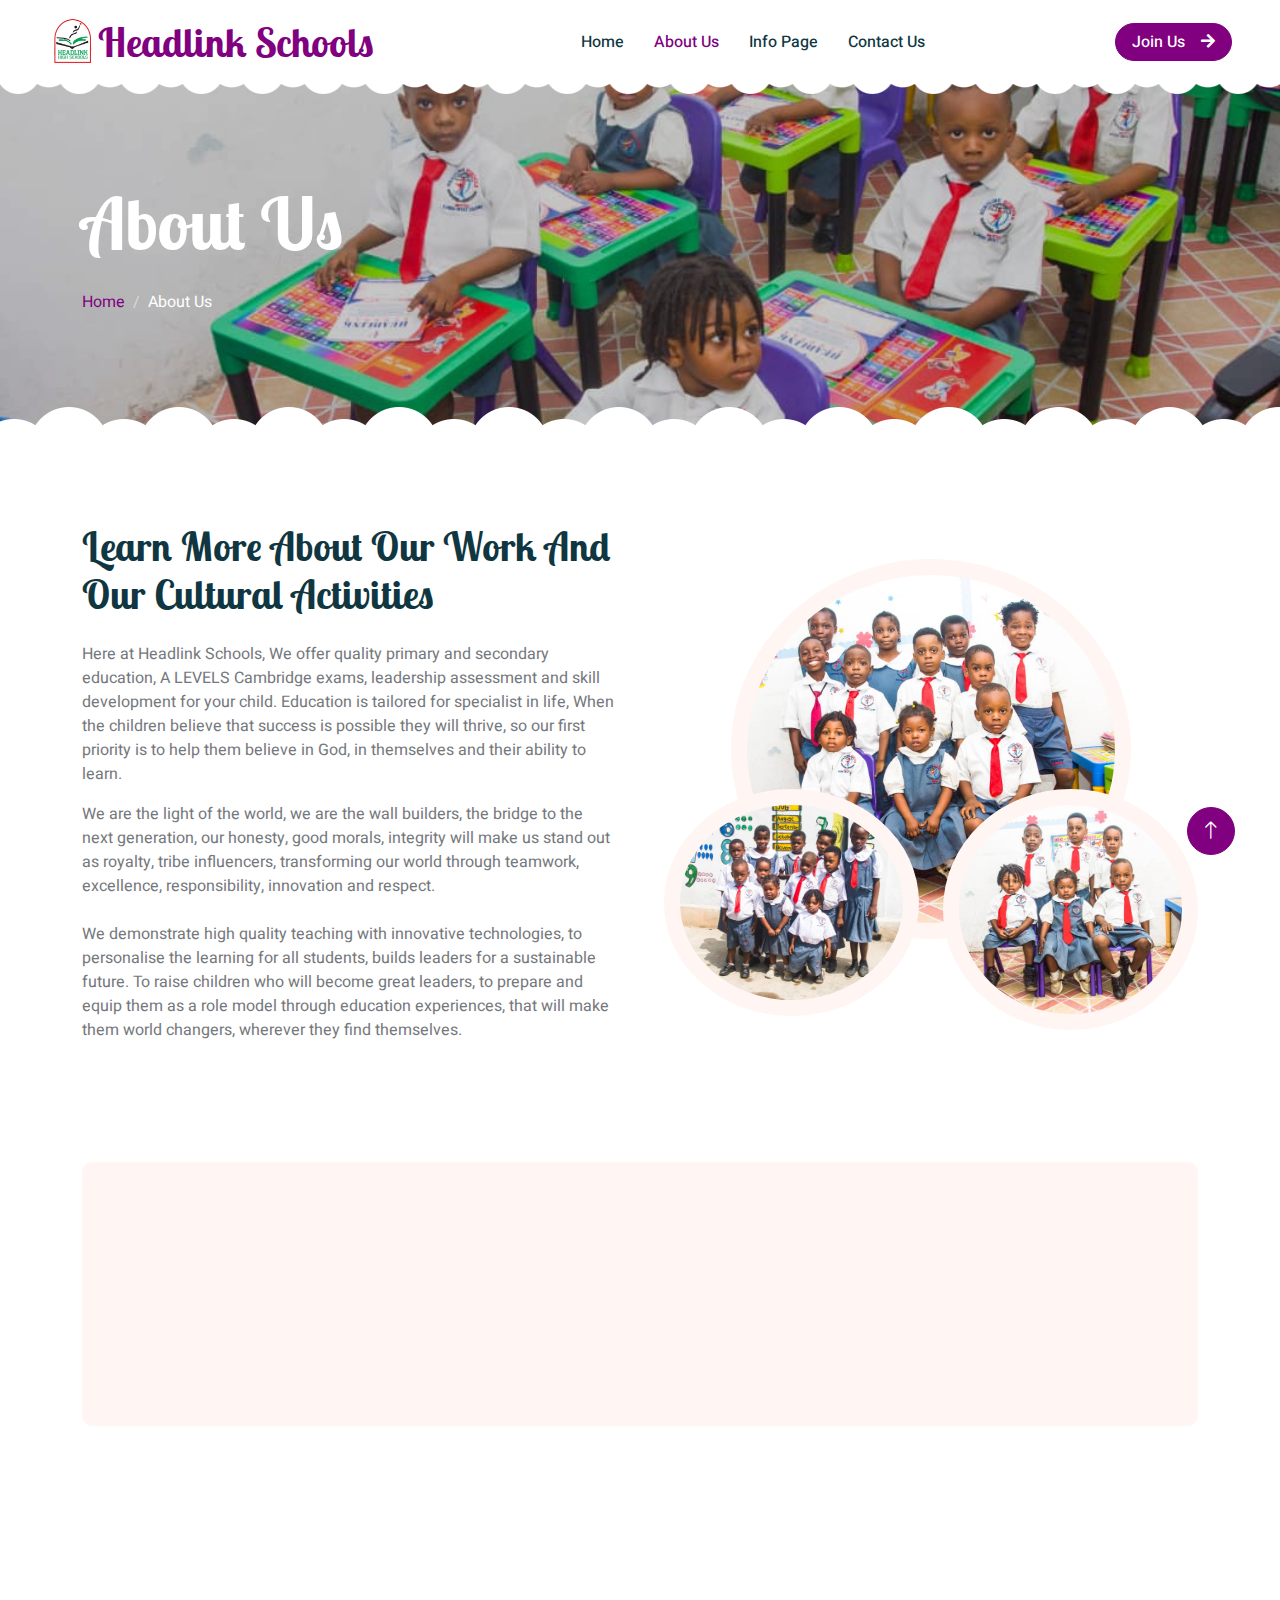
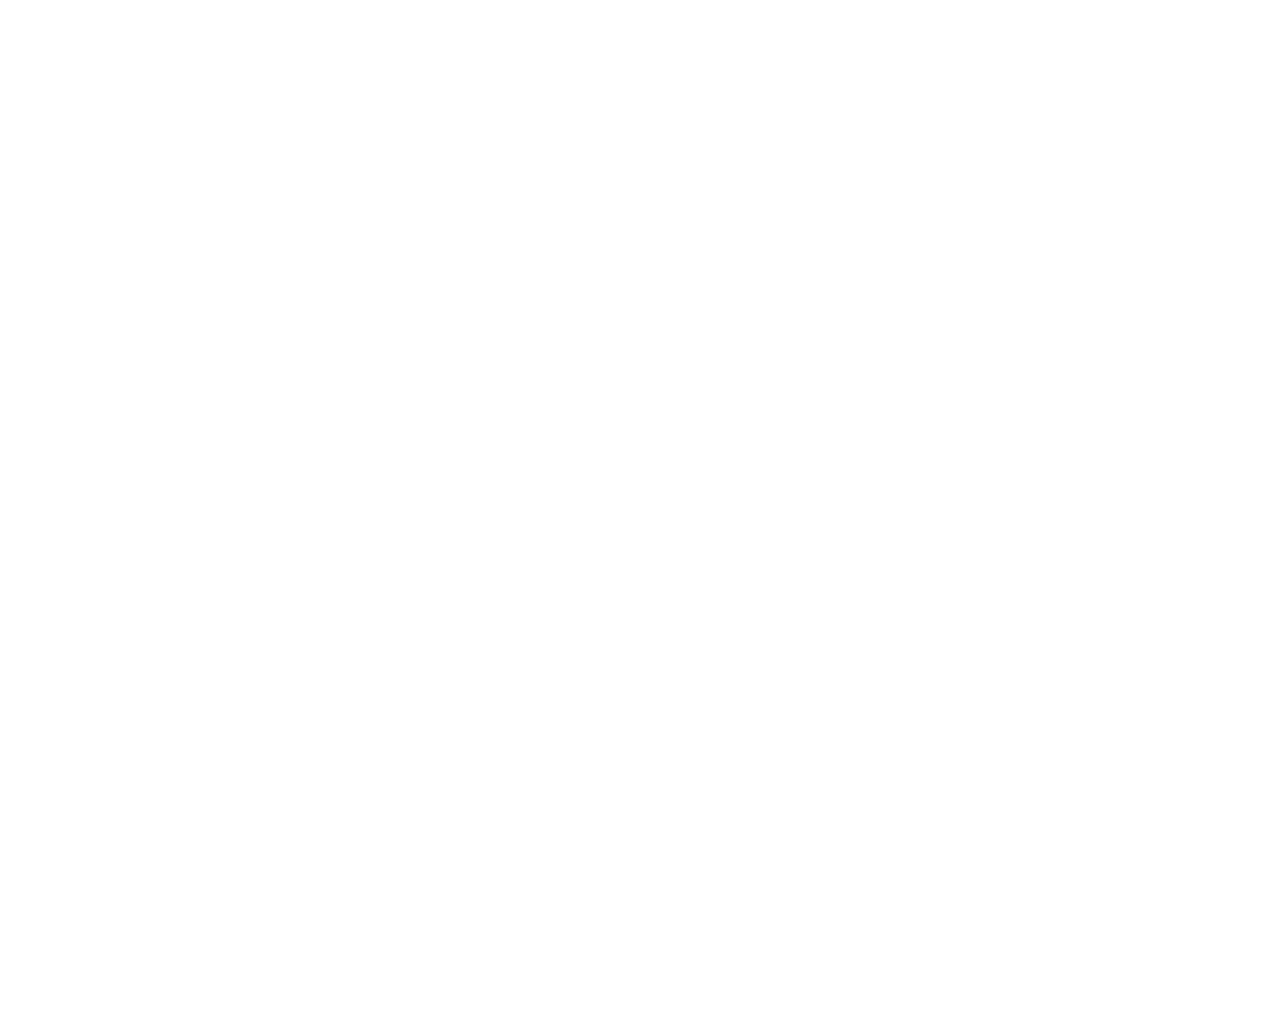
==== about.html @ d6317fae "second commit" ====
<!DOCTYPE html>
<html lang="en">

<head>
    <meta charset="utf-8">
    <title>Headlink Schools - About Us</title>
    <meta content="width=device-width, initial-scale=1.0" name="viewport">
    <meta content="" name="keywords">
    <meta content="" name="description">

    <!-- Favicon -->
    <link href="img/logo-nobg.png" rel="icon">

    <!-- Google Web Fonts -->
    <link rel="preconnect" href="https://fonts.googleapis.com">
    <link rel="preconnect" href="https://fonts.gstatic.com" crossorigin>
    <link href="https://fonts.googleapis.com/css2?family=Heebo:wght@400;500;600&family=Inter:wght@600&family=Lobster+Two:wght@700&display=swap" rel="stylesheet">
    
    <!-- Icon Font Stylesheet -->
    <link href="https://cdnjs.cloudflare.com/ajax/libs/font-awesome/5.10.0/css/all.min.css" rel="stylesheet">
    <link href="https://cdn.jsdelivr.net/npm/bootstrap-icons@1.4.1/font/bootstrap-icons.css" rel="stylesheet">

    <!-- Libraries Stylesheet -->
    <link href="lib/animate/animate.min.css" rel="stylesheet">
    <link href="lib/owlcarousel/assets/owl.carousel.min.css" rel="stylesheet">

    <!-- Customized Bootstrap Stylesheet -->
    <link href="css/bootstrap.min.css" rel="stylesheet">

    <!-- Template Stylesheet -->
    <link href="css/style.css" rel="stylesheet">
</head>

<body>
    <div class="container-xxl bg-white p-0">
        <!-- Spinner Start -->
        <div id="spinner" class="show bg-white position-fixed translate-middle w-100 vh-100 top-50 start-50 d-flex align-items-center justify-content-center">
            <div class="spinner-border text-primary" style="width: 3rem; height: 3rem;" role="status">
                <span class="sr-only">Loading...</span>
            </div>
        </div>
        <!-- Spinner End -->


        <!-- Navbar Start -->
        <nav class="navbar navbar-expand-lg bg-white navbar-light sticky-top px-4 px-lg-5 py-lg-0">
            <a href="index.html" class="navbar-brand">
                <h1 class="m-0 text-primary"  style="display: flex; align-items: center;"><img src="img/logo-nobg.png" alt="" width="50px" height="50px">Headlink Schools</h1>
            </a>
            <button type="button" class="navbar-toggler" data-bs-toggle="collapse" data-bs-target="#navbarCollapse">
                <span class="navbar-toggler-icon"></span>
            </button>
            <div class="collapse navbar-collapse" id="navbarCollapse">
                <div class="navbar-nav mx-auto">
                    <a href="index.html" class="nav-item nav-link">Home</a>
                    <a href="about.html" class="nav-item nav-link active">About Us</a>
                    <a href="classes.html" class="nav-item nav-link">Info Page</a>
                    <a href="contact.html" class="nav-item nav-link">Contact Us</a>
                </div>
                <a href="" class="btn btn-primary rounded-pill px-3 d-none d-lg-block">Join Us<i class="fa fa-arrow-right ms-3"></i></a>
            </div>
        </nav>
        <!-- Navbar End -->


        <!-- Page Header End -->
        <div class="container-xxl py-5 page-header position-relative mb-5">
            <div class="container py-5">
                <h1 class="display-2 text-white animated slideInDown mb-4">About Us</h1>
                <nav aria-label="breadcrumb animated slideInDown">
                    <ol class="breadcrumb">
                        <li class="breadcrumb-item"><a href="#">Home</a></li>
                        <li class="breadcrumb-item text-white active" aria-current="page">About Us</li>
                    </ol>
                </nav>
            </div>
        </div>
        <!-- Page Header End -->


        <!-- About Start -->
        <div class="container-xxl py-5" id="more-info">
            <div class="container">
                <div class="row g-5 align-items-center">
                    <div class="col-lg-6 wow fadeInUp" data-wow-delay="0.1s">
                        <h1 class="mb-4">Learn More About Our Work And Our Cultural Activities</h1>
                        <p>Here at Headlink Schools, We offer quality primary and secondary education, A LEVELS Cambridge exams, leadership assessment and skill development for your child. Education is tailored for specialist in life, When the children believe that success is possible they will thrive, so our first priority is to help them believe in God, in themselves and their ability to learn.</p>
                        <p class="mb-4">We are the light of the world, we are the wall builders, the bridge to the next generation, our honesty, good morals, integrity will make us stand out as royalty, tribe influencers, transforming our world through teamwork, excellence, responsibility, innovation and respect.</p>
                        <p class="mb-4">We demonstrate high quality teaching with innovative technologies, to personalise the learning for all students, builds leaders for a sustainable future. To raise children who will become great leaders, to prepare and equip them as a role model through education experiences, that will make them world changers, wherever they find themselves.</p>
                    </div>
                    <div class="col-lg-6 about-img wow fadeInUp" data-wow-delay="0.5s">
                        <div class="row">
                            <div class="col-12 text-center">
                                <img class="img-fluid w-75 rounded-circle bg-light p-3" src="img/primary-children-10.jpg" alt="">
                            </div>
                            <div class="col-6 text-start" style="margin-top: -150px;">
                                <img class="img-fluid w-100 rounded-circle bg-light p-3" src="img/primary-children-9.jpg" alt="">
                            </div>
                            <div class="col-6 text-end" style="margin-top: -150px;">
                                <img class="img-fluid w-100 rounded-circle bg-light p-3" src="img/primary-children-1.jpg" alt="">
                            </div>
                        </div>
                    </div>
                </div>
            </div>
        </div>
        <!-- About End -->


        <!-- Call To Action Start -->
        <div class="container-xxl py-5">
            <div class="container">
                <div class="bg-light rounded">
                    <div class="row g-0">
                        <div class="col-lg-6 wow fadeIn" data-wow-delay="0.5s">
                            <div class="h-100 d-flex flex-column justify-content-center p-5">
                                <h1 class="mb-4">Our Vision</h1>
                                <p class="mb-4">To raise children who will become great leaders, to prepare and equip them as role models through education experiences, that will make them world changers, wherever they find themselves.</p>
                            </div>
                        </div>
                        <div class="col-lg-6 wow fadeIn" data-wow-delay="0.5s">
                            <div class="h-100 d-flex flex-column justify-content-center p-5">
                                <h1 class="mb-4">Our Mission</h1>
                                <p class="mb-4">To demonstrate high quality teaching with innovative technologies, to personalise the learning for all students; building leaders for a sustainable future</p>
                            </div>
                        </div>
                    </div>
                </div>
            </div>
        </div>
        <!-- Call To Action End -->


        <!-- Team Start -->
        <div class="container-xxl py-5">
            <div class="container">
                <div class="text-center mx-auto mb-5 wow fadeInUp" data-wow-delay="0.1s" style="max-width: 600px;">
                    <h1 class="mb-3">Leadership Team</h1>
                    <p>Our dedicated and experienced leadership team ensures that Headlink Schools remains a beacon of excellence in education. Meet some of our key staff members:</p>
                </div>
                <div class="row g-4">
                    <div class="col-lg-4 col-md-6 wow fadeInUp" data-wow-delay="0.3s">
                        <div class="team-item position-relative">
                            <img class="img-fluid rounded-circle w-75" src="img/school-vice-principal.jpg" alt="">
                            <div class="team-text">
                                <h3>Vice Principal</h3>
                                <p>Mrs Glory Otitoaja</p>
                                <div class="d-flex align-items-center">
                                    <a class="btn btn-square btn-primary mx-1" href=""><i class="fab fa-facebook-f"></i></a>
                                    <a class="btn btn-square btn-primary  mx-1" href=""><i class="fab fa-twitter"></i></a>
                                    <a class="btn btn-square btn-primary  mx-1" href=""><i class="fab fa-instagram"></i></a>
                                </div>
                            </div>
                        </div>
                    </div>
                    <div class="col-lg-4 col-md-6 wow fadeInUp" data-wow-delay="0.1s">
                        <div class="team-item position-relative">
                            <img class="img-fluid rounded-circle w-75" src="img/school principal.jpg" alt="">
                            <div class="team-text">
                                <h3>School Principal</h3>
                                <p>Mr Joseph Adeshina</p>
                                <div class="d-flex align-items-center">
                                    <a class="btn btn-square btn-primary mx-1" href=""><i class="fab fa-facebook-f"></i></a>
                                    <a class="btn btn-square btn-primary  mx-1" href=""><i class="fab fa-twitter"></i></a>
                                    <a class="btn btn-square btn-primary  mx-1" href=""><i class="fab fa-instagram"></i></a>
                                </div>
                            </div>
                        </div>
                    </div>
                    <div class="col-lg-4 col-md-6 wow fadeInUp" data-wow-delay="0.5s">
                        <div class="team-item position-relative">
                            <img class="img-fluid rounded-circle w-75" src="img/school-head-mistress.jpg" alt="">
                            <div class="team-text">
                                <h3>Head Mistress</h3>
                                <p>Mrs Joy buma</p>
                                <div class="d-flex align-items-center">
                                    <a class="btn btn-square btn-primary mx-1" href=""><i class="fab fa-facebook-f"></i></a>
                                    <a class="btn btn-square btn-primary  mx-1" href=""><i class="fab fa-twitter"></i></a>
                                    <a class="btn btn-square btn-primary  mx-1" href=""><i class="fab fa-instagram"></i></a>
                                </div>
                            </div>
                        </div>
                    </div>
                </div>
            </div>
        </div>
        <!-- Team End -->


        <!-- Footer Start -->
        <div class="container-fluid bg-dark text-white-50 footer pt-5 mt-5 wow fadeIn" data-wow-delay="0.1s">
            <div class="container py-5">
                <div class="row g-5">
                    <div class="col-lg-3 col-md-6">
                        <h3 class="text-white mb-4">Get In Touch</h3>
                        <p class="mb-2"><i class="fa fa-map-marker-alt me-3"></i>41 Onasanya Street, Surulere, Lagos</p>
                        <p class="mb-2"><i class="fa fa-phone-alt me-3"></i>+234 708 6381 056</p>
                        <p class="mb-2"><i class="fa fa-envelope me-3"></i>info@example.com</p>
                        <div class="d-flex pt-2">
                            <a class="btn btn-outline-light btn-social" href=""><i class="fab fa-twitter"></i></a>
                            <a class="btn btn-outline-light btn-social" href=""><i class="fab fa-facebook-f"></i></a>
                            <a class="btn btn-outline-light btn-social" href=""><i class="fab fa-youtube"></i></a>
                            <a class="btn btn-outline-light btn-social" href=""><i class="fab fa-linkedin-in"></i></a>
                        </div>
                    </div>
                    <div class="col-lg-3 col-md-6">
                        <h3 class="text-white mb-4">Quick Links</h3>
                        <a class="btn btn-link text-white-50" href="about.html">About Us</a>
                        <a class="btn btn-link text-white-50" href="contact.html">Contact Us</a>
                    </div>
                    <div class="col-lg-3 col-md-6">
                        <h3 class="text-white mb-4">Photo Gallery</h3>
                        <div class="row g-2 pt-2">
                            <div class="col-4">
                                <img class="img-fluid rounded bg-light p-1" src="img/primary-children-4.jpg" alt="">
                            </div>
                            <div class="col-4">
                                <img class="img-fluid rounded bg-light p-1" src="img/group-7.jpg" alt="">
                            </div>
                            <div class="col-4">
                                <img class="img-fluid rounded bg-light p-1" src="img/secondary-3.jpg" alt="">
                            </div>
                            <div class="col-4">
                                <img class="img-fluid rounded bg-light p-1" src="img/class-6.jpg" alt="">
                            </div>
                            <div class="col-4">
                                <img class="img-fluid rounded bg-light p-1" src="img/primary-children-8.jpg" alt="">
                            </div>
                            <div class="col-4">
                                <img class="img-fluid rounded bg-light p-1" src="img/group-8.jpg" alt="">
                            </div>
                        </div>
                    </div>
                    <div class="col-lg-3 col-md-6">
                        <h3 class="text-white mb-4">Newsletter</h3>
                        <p>Newsletter Coming Soon.....</p>
                        <div class="position-relative mx-auto" style="max-width: 400px;">
                            <input class="form-control bg-transparent w-100 py-3 ps-4 pe-5" type="text" placeholder="Your email">
                            <button type="button" class="btn btn-primary py-2 position-absolute top-0 end-0 mt-2 me-2" disabled>SignUp</button>
                        </div>
                    </div>
                </div>
            </div>
            <div class="container">
                <div class="copyright">
                    <div class="row">
                        <div class="col-md-6 text-center text-md-start mb-3 mb-md-0">
                            &copy;2025 <a class="border-bottom" href="#">Headlink Schools</a>, All Right Reserved. 
                        </div>
                        <div class="col-md-6 text-center text-md-end">
                            <div class="footer-menu">
                                <a href="#">Home</a>
                                <a href="classes.html">Info page</a>
                            </div>
                        </div>
                    </div>
                </div>
            </div>
        </div>
        <!-- Footer End -->


        <!-- Back to Top -->
        <a href="#" class="btn btn-lg btn-primary btn-lg-square back-to-top"><i class="bi bi-arrow-up"></i></a>
    </div>

    <!-- JavaScript Libraries -->
    <script src="https://code.jquery.com/jquery-3.4.1.min.js"></script>
    <script src="https://cdn.jsdelivr.net/npm/bootstrap@5.0.0/dist/js/bootstrap.bundle.min.js"></script>
    <script src="lib/wow/wow.min.js"></script>
    <script src="lib/easing/easing.min.js"></script>
    <script src="lib/waypoints/waypoints.min.js"></script>
    <script src="lib/owlcarousel/owl.carousel.min.js"></script>

    <!-- Template Javascript -->
    <script src="js/main.js"></script>
</body>

</html>
---- css/style.css ----
/********** Template CSS **********/
:root {
    /* --primary: #800080; */
    --primary: #800080;
    --light: #FFF5F3;
    --dark: #103741;
}

.back-to-top {
    position: fixed;
    display: none;
    right: 45px;
    bottom: 45px;
    z-index: 99;
}


/*** Spinner ***/
#spinner {
    opacity: 0;
    visibility: hidden;
    transition: opacity .5s ease-out, visibility 0s linear .5s;
    z-index: 99999;
}

#spinner.show {
    transition: opacity .5s ease-out, visibility 0s linear 0s;
    visibility: visible;
    opacity: 1;
}


/*** Button ***/
.btn {
    font-weight: 500;
    transition: .5s;
}

.btn.btn-primary {
    color: #FFFFFF;
}

.btn-square {
    width: 38px;
    height: 38px;
}

.btn-sm-square {
    width: 32px;
    height: 32px;
}

.btn-lg-square {
    width: 48px;
    height: 48px;
}

.btn-square,
.btn-sm-square,
.btn-lg-square {
    padding: 0;
    display: flex;
    align-items: center;
    justify-content: center;
    font-weight: normal;
    border-radius: 50px;
}


/*** Heading ***/
h1,
h2,
h3,
h4,
.h1,
.h2,
.h3,
.h4,
.display-1,
.display-2,
.display-3,
.display-4,
.display-5,
.display-6 {
    font-family: 'Lobster Two', cursive;
    font-weight: 700;
}

h5,
h6,
.h5,
.h6 {
    font-weight: 600;
}

.font-secondary {
    font-family: 'Lobster Two', cursive;
}


/*** Navbar ***/
.navbar .navbar-nav .nav-link {
    padding: 30px 15px;
    color: var(--dark);
    font-weight: 500;
    outline: none;
}

.navbar .navbar-nav .nav-link:hover,
.navbar .navbar-nav .nav-link.active {
    color: var(--primary);
}

.navbar.sticky-top {
    top: -100px;
    transition: .5s;
}

.navbar .dropdown-toggle::after {
    border: none;
    content: "\f107";
    font-family: "Font Awesome 5 Free";
    font-weight: 900;
    vertical-align: middle;
    margin-left: 5px;
    transition: .5s;
}

.navbar .dropdown-toggle[aria-expanded=true]::after {
    transform: rotate(-180deg);
}

@media (max-width: 991.98px) {
    .navbar .navbar-nav .nav-link  {
        margin-right: 0;
        padding: 10px 0;
    }

    .navbar .navbar-nav {
        margin-top: 15px;
        border-top: 1px solid #EEEEEE;
    }
}

@media (min-width: 992px) {
    .navbar .nav-item .dropdown-menu {
        display: block;
        top: calc(100% - 15px);
        margin-top: 0;
        opacity: 0;
        visibility: hidden;
        transition: .5s;
        
    }

    .navbar .nav-item:hover .dropdown-menu {
        top: 100%;
        visibility: visible;
        transition: .5s;
        opacity: 1;
    }
}


/*** Header ***/
.header-carousel::before,
.header-carousel::after,
.page-header::before,
.page-header::after {
    position: absolute;
    content: "";
    width: 100%;
    height: 10px;
    top: 0;
    left: 0;
    background: url(../img/bg-header-top.png) center center repeat-x;
    z-index: 1;
}

.header-carousel::after,
.page-header::after {
    height: 19px;
    top: auto;
    bottom: 0;
    background: url(../img/bg-header-bottom.png) center center repeat-x;
}

@media (max-width: 768px) {
    .header-carousel .owl-carousel-item {
        position: relative;
        min-height: 500px;
    }
    
    .header-carousel .owl-carousel-item img {
        position: absolute;
        width: 100%;
        height: 100%;
        object-fit: cover;
    }

    .header-carousel .owl-carousel-item p {
        font-size: 16px !important;
        font-weight: 400 !important;
    }

    .header-carousel .owl-carousel-item h1 {
        font-size: 30px;
        font-weight: 600;
    }
}

.header-carousel .owl-nav {
    position: absolute;
    top: 50%;
    right: 8%;
    transform: translateY(-50%);
    display: flex;
    flex-direction: column;
}

.header-carousel .owl-nav .owl-prev,
.header-carousel .owl-nav .owl-next {
    margin: 7px 0;
    width: 45px;
    height: 45px;
    display: flex;
    align-items: center;
    justify-content: center;
    color: #FFFFFF;
    background: transparent;
    border: 1px solid #FFFFFF;
    border-radius: 45px;
    font-size: 22px;
    transition: .5s;
}

.header-carousel .owl-nav .owl-prev:hover,
.header-carousel .owl-nav .owl-next:hover {
    background: var(--primary);
    border-color: var(--primary);
}

.page-header {
    background: linear-gradient(rgba(0, 0, 0, .2), rgba(0, 0, 0, .2)), url(../img/primary-children-3.jpg) center center no-repeat;
    background-size: cover;
}

.breadcrumb-item + .breadcrumb-item::before {
    color: rgba(255, 255, 255, .5);
}


/*** Facility ***/
.facility-item .facility-icon {
    position: relative;
    margin: 0 auto;
    width: 100px;
    height: 100px;
    border-radius: 100px;
    display: flex;
    align-items: center;
    justify-content: center;
}

.facility-item .facility-icon::before {
    position: absolute;
    content: "";
    width: 100%;
    height: 100%;
    top: 0;
    left: 0;
    background: rgba(255, 255, 255, .9);
    transition: .5s;
    z-index: 1;
}

.facility-item .facility-icon span {
    position: absolute;
    content: "";
    width: 15px;
    height: 30px;
    top: 0;
    left: 0;
    border-radius: 50%;
}

.facility-item .facility-icon span:last-child {
    left: auto;
    right: 0;
}

.facility-item .facility-icon i {
    position: relative;
    z-index: 2;
}

.facility-item .facility-text {
    position: relative;
    min-height: 250px;
    padding: 30px;
    border-radius: 100%;
    display: flex;
    text-align: center;
    justify-content: center;
    flex-direction: column;
}

.facility-item .facility-text::before {
    position: absolute;
    content: "";
    width: 100%;
    height: 100%;
    top: 0;
    left: 0;
    background: rgba(255, 255, 255, .9);
    transition: .5s;
    z-index: 1;
}

.facility-item .facility-text * {
    position: relative;
    z-index: 2;
}

.facility-item:hover .facility-icon::before,
.facility-item:hover .facility-text::before {
    background: transparent;
}

.facility-item * {
    transition: .5s;
}

.facility-item:hover * {
    color: #FFFFFF !important;
}


/*** About ***/
.about-img img {
    transition: .5s;
}

.about-img img:hover {
    background: var(--primary) !important;
}


/*** Classes ***/
.classes-item {
    transition: .5s;
}

.classes-item:hover {
    margin-top: -10px;
}


/*** Team ***/
.team-item .team-text {
    position: absolute;
    width: 250px;
    height: 250px;
    bottom: 0;
    right: 0;
    display: flex;
    align-items: center;
    justify-content: center;
    flex-direction: column;
    background: #FFFFFF;
    border: 17px solid var(--light);
    border-radius: 250px;
    transition: .5s;
}

.team-item:hover .team-text {
    border-color: var(--primary);
}


/*** Testimonial ***/
.testimonial-carousel {
    padding-left: 1.5rem;
    padding-right: 1.5rem;
}

@media (min-width: 576px) {
    .testimonial-carousel {
        padding-left: 4rem;
        padding-right: 4rem;
    }
}

.testimonial-carousel .testimonial-item .border {
    border: 1px dashed rgba(0, 185, 142, .3) !important;
}

.testimonial-carousel .owl-nav {
    position: absolute;
    width: 100%;
    height: 45px;
    top: 50%;
    left: 0;
    transform: translateY(-50%);
    display: flex;
    justify-content: space-between;
    z-index: 1;
}

.testimonial-carousel .owl-nav .owl-prev,
.testimonial-carousel .owl-nav .owl-next {
    position: relative;
    width: 45px;
    height: 45px;
    display: flex;
    align-items: center;
    justify-content: center;
    color: #FFFFFF;
    background: var(--primary);
    border-radius: 45px;
    font-size: 20px;
    transition: .5s;
}

.testimonial-carousel .owl-nav .owl-prev:hover,
.testimonial-carousel .owl-nav .owl-next:hover {
    background: var(--dark);
}


/*** Footer ***/
.footer .btn.btn-social {
    margin-right: 5px;
    width: 45px;
    height: 45px;
    display: flex;
    align-items: center;
    justify-content: center;
    color: #FFFFFF;
    border: 1px solid rgba(255,255,255,0.5);
    border-radius: 45px;
    transition: .3s;
}

.footer .btn.btn-social:hover {
    border-color: var(--primary);
    background: var(--primary);
}

.footer .btn.btn-link {
    display: block;
    margin-bottom: 5px;
    padding: 0;
    text-align: left;
    font-size: 16px;
    font-weight: normal;
    text-transform: capitalize;
    transition: .3s;
}

.footer .btn.btn-link::before {
    position: relative;
    content: "\f105";
    font-family: "Font Awesome 5 Free";
    font-weight: 900;
    margin-right: 10px;
}

.footer .btn.btn-link:hover {
    color: var(--primary) !important;
    letter-spacing: 1px;
    box-shadow: none;
}

.footer .form-control {
    border-color: rgba(255,255,255,0.5);
}

.footer .copyright {
    padding: 25px 0;
    font-size: 15px;
    border-top: 1px solid rgba(256, 256, 256, .1);
}

.footer .copyright a {
    color: #FFFFFF;
}

.footer .footer-menu a {
    margin-right: 15px;
    padding-right: 15px;
    border-right: 1px solid rgba(255, 255, 255, .1);
}

.footer .copyright a:hover,
.footer .footer-menu a:hover {
    color: var(--primary) !important;
}

.footer .footer-menu a:last-child {
    margin-right: 0;
    padding-right: 0;
    border-right: none;
}
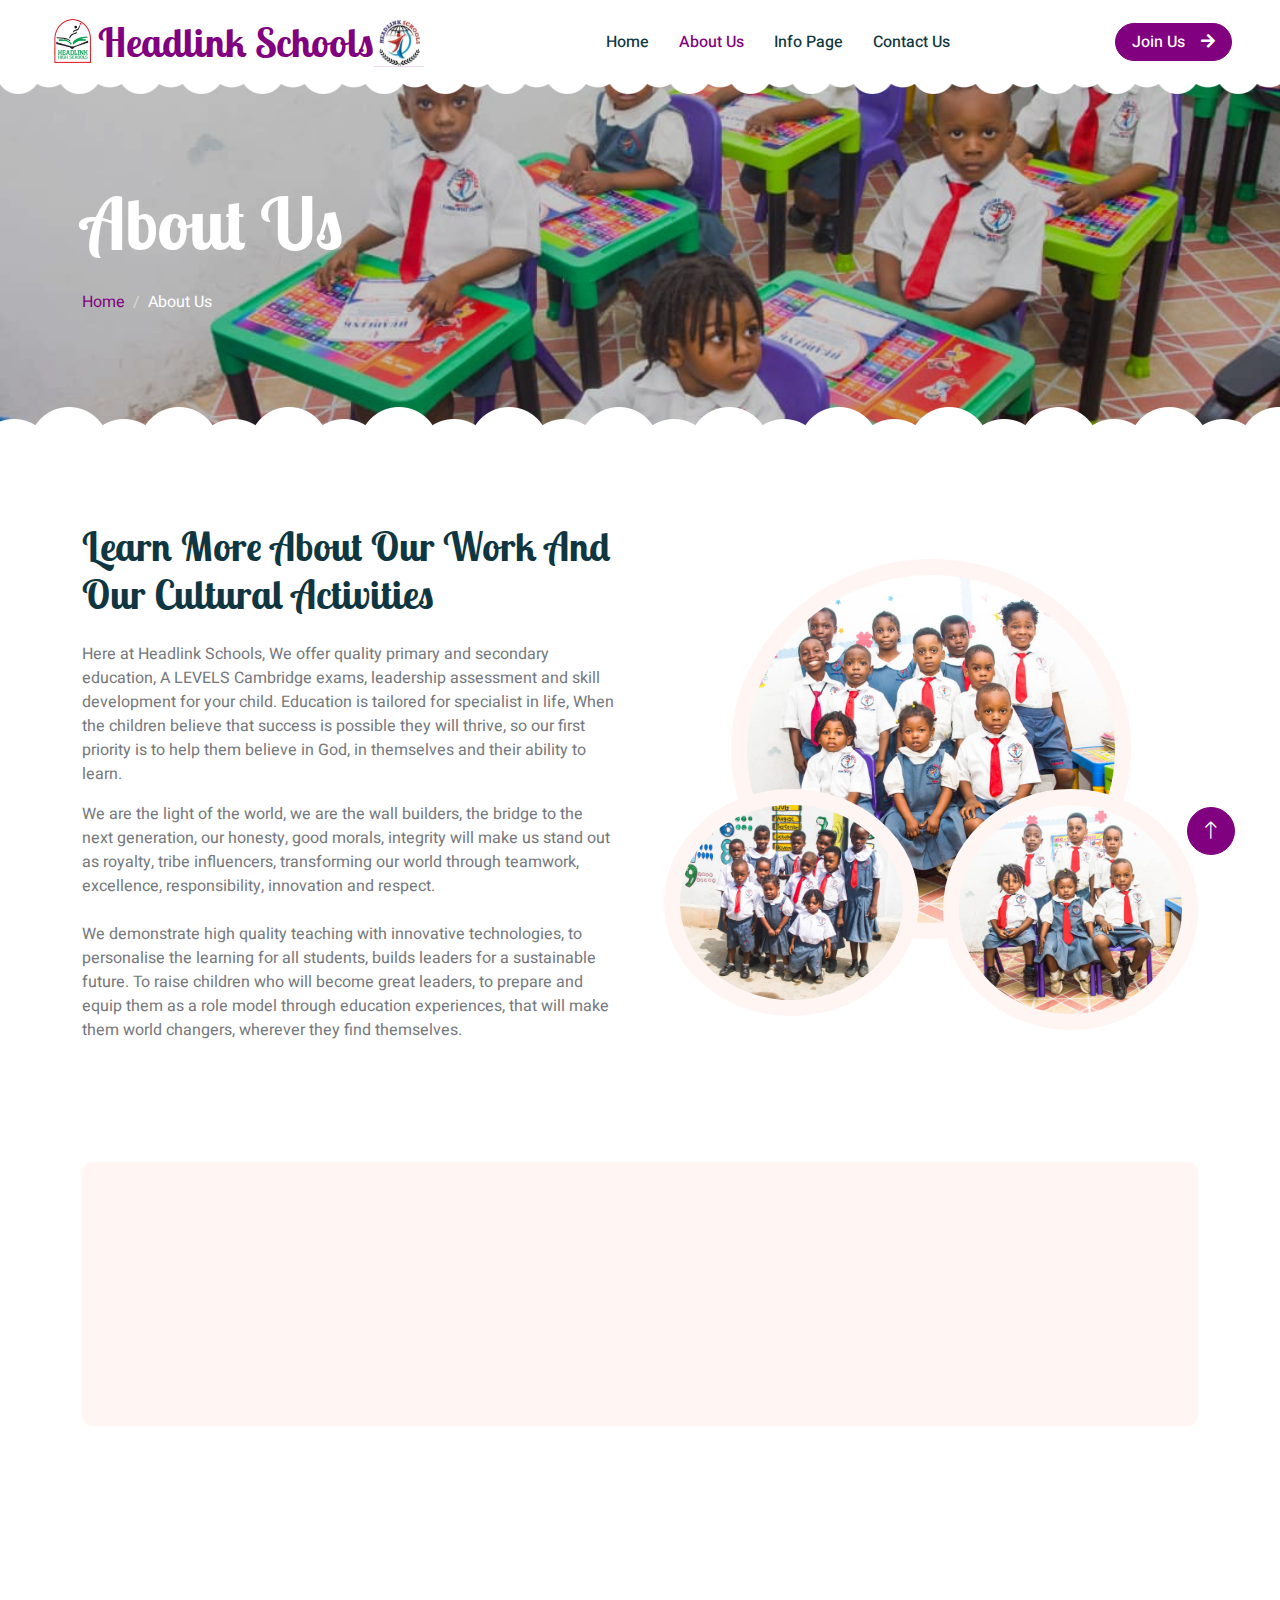
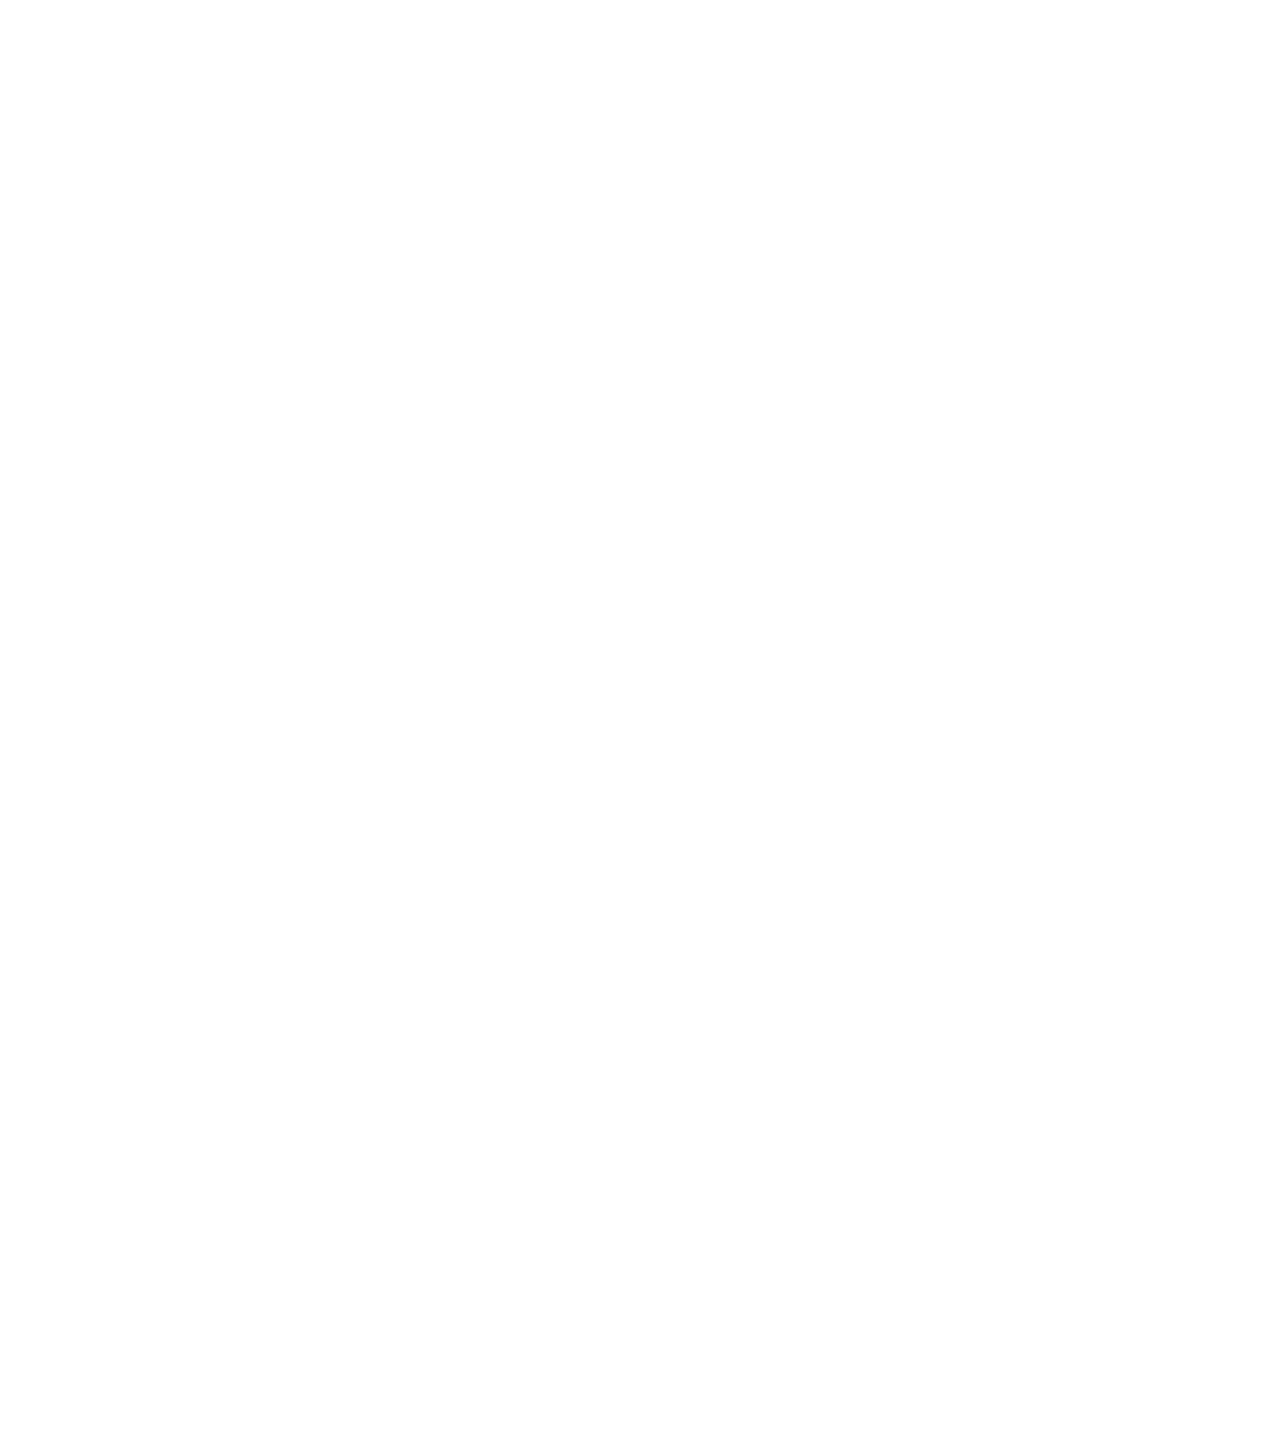
==== commit 391175d8: "updated logo image and added another team member" ====
--- a/about.html
+++ b/about.html
@@ -45,7 +45,7 @@
         <!-- Navbar Start -->
         <nav class="navbar navbar-expand-lg bg-white navbar-light sticky-top px-4 px-lg-5 py-lg-0">
             <a href="index.html" class="navbar-brand">
-                <h1 class="m-0 text-primary"  style="display: flex; align-items: center;"><img src="img/logo-nobg.png" alt="" width="50px" height="50px">Headlink Schools</h1>
+                <h1 class="m-0 text-primary"  style="display: flex; align-items: center;"><img src="img/logo-nobg.png" alt="" width="50px" height="50px">Headlink Schools<img src="img/logo2.png" alt="" width="50px" height="50px"></h1>
             </a>
             <button type="button" class="navbar-toggler" data-bs-toggle="collapse" data-bs-target="#navbarCollapse">
                 <span class="navbar-toggler-icon"></span>
@@ -139,26 +139,40 @@
                     <p>Our dedicated and experienced leadership team ensures that Headlink Schools remains a beacon of excellence in education. Meet some of our key staff members:</p>
                 </div>
                 <div class="row g-4">
+                    <div class="col-lg-4 col-md-6 wow fadeInUp" data-wow-delay="0.1s">
+                        <div class="team-item position-relative">
+                            <img class="img-fluid rounded-circle w-75" src="img/head-of-school.jpg" alt="">
+                            <div class="team-text">
+                                <h3>Head of School</h3>
+                                <p>David P Kukoyi</p>
+                                <div class="d-flex align-items-center">
+                                    <a class="btn btn-square btn-primary mx-1" href=""><i class="fab fa-facebook-f"></i></a>
+                                    <a class="btn btn-square btn-primary  mx-1" href=""><i class="fab fa-twitter"></i></a>
+                                    <a class="btn btn-square btn-primary  mx-1" href=""><i class="fab fa-instagram"></i></a>
+                                </div>
+                            </div>
+                        </div>
+                    </div>
                     <div class="col-lg-4 col-md-6 wow fadeInUp" data-wow-delay="0.3s">
                         <div class="team-item position-relative">
                             <img class="img-fluid rounded-circle w-75" src="img/school-vice-principal.jpg" alt="">
                             <div class="team-text">
                                 <h3>Vice Principal</h3>
-                                <p>Mrs Glory Otitoaja</p>
-                                <div class="d-flex align-items-center">
-                                    <a class="btn btn-square btn-primary mx-1" href=""><i class="fab fa-facebook-f"></i></a>
-                                    <a class="btn btn-square btn-primary  mx-1" href=""><i class="fab fa-twitter"></i></a>
-                                    <a class="btn btn-square btn-primary  mx-1" href=""><i class="fab fa-instagram"></i></a>
-                                </div>
-                            </div>
-                        </div>
-                    </div>
-                    <div class="col-lg-4 col-md-6 wow fadeInUp" data-wow-delay="0.1s">
+                                <p>Glory Otitoaja</p>
+                                <div class="d-flex align-items-center">
+                                    <a class="btn btn-square btn-primary mx-1" href=""><i class="fab fa-facebook-f"></i></a>
+                                    <a class="btn btn-square btn-primary  mx-1" href=""><i class="fab fa-twitter"></i></a>
+                                    <a class="btn btn-square btn-primary  mx-1" href=""><i class="fab fa-instagram"></i></a>
+                                </div>
+                            </div>
+                        </div>
+                    </div>
+                    <div class="col-lg-4 col-md-6 wow fadeInUp" data-wow-delay="0.5s">
                         <div class="team-item position-relative">
                             <img class="img-fluid rounded-circle w-75" src="img/school principal.jpg" alt="">
                             <div class="team-text">
                                 <h3>School Principal</h3>
-                                <p>Mr Joseph Adeshina</p>
+                                <p>Joseph Adeshina</p>
                                 <div class="d-flex align-items-center">
                                     <a class="btn btn-square btn-primary mx-1" href=""><i class="fab fa-facebook-f"></i></a>
                                     <a class="btn btn-square btn-primary  mx-1" href=""><i class="fab fa-twitter"></i></a>
@@ -172,7 +186,21 @@
                             <img class="img-fluid rounded-circle w-75" src="img/school-head-mistress.jpg" alt="">
                             <div class="team-text">
                                 <h3>Head Mistress</h3>
-                                <p>Mrs Joy buma</p>
+                                <p>Victoria Akpan</p>
+                                <div class="d-flex align-items-center">
+                                    <a class="btn btn-square btn-primary mx-1" href=""><i class="fab fa-facebook-f"></i></a>
+                                    <a class="btn btn-square btn-primary  mx-1" href=""><i class="fab fa-twitter"></i></a>
+                                    <a class="btn btn-square btn-primary  mx-1" href=""><i class="fab fa-instagram"></i></a>
+                                </div>
+                            </div>
+                        </div>
+                    </div>
+                    <div class="col-lg-4 col-md-6 wow fadeInUp" data-wow-delay="0.5s">
+                        <div class="team-item position-relative">
+                            <img class="img-fluid rounded-circle w-75" src="img/assistant-head-teacher.jpg" alt="">
+                            <div class="team-text">
+                                <h3>Assistant Head Teacher</h3>
+                                <p>Udo Asuquo</p>
                                 <div class="d-flex align-items-center">
                                     <a class="btn btn-square btn-primary mx-1" href=""><i class="fab fa-facebook-f"></i></a>
                                     <a class="btn btn-square btn-primary  mx-1" href=""><i class="fab fa-twitter"></i></a>
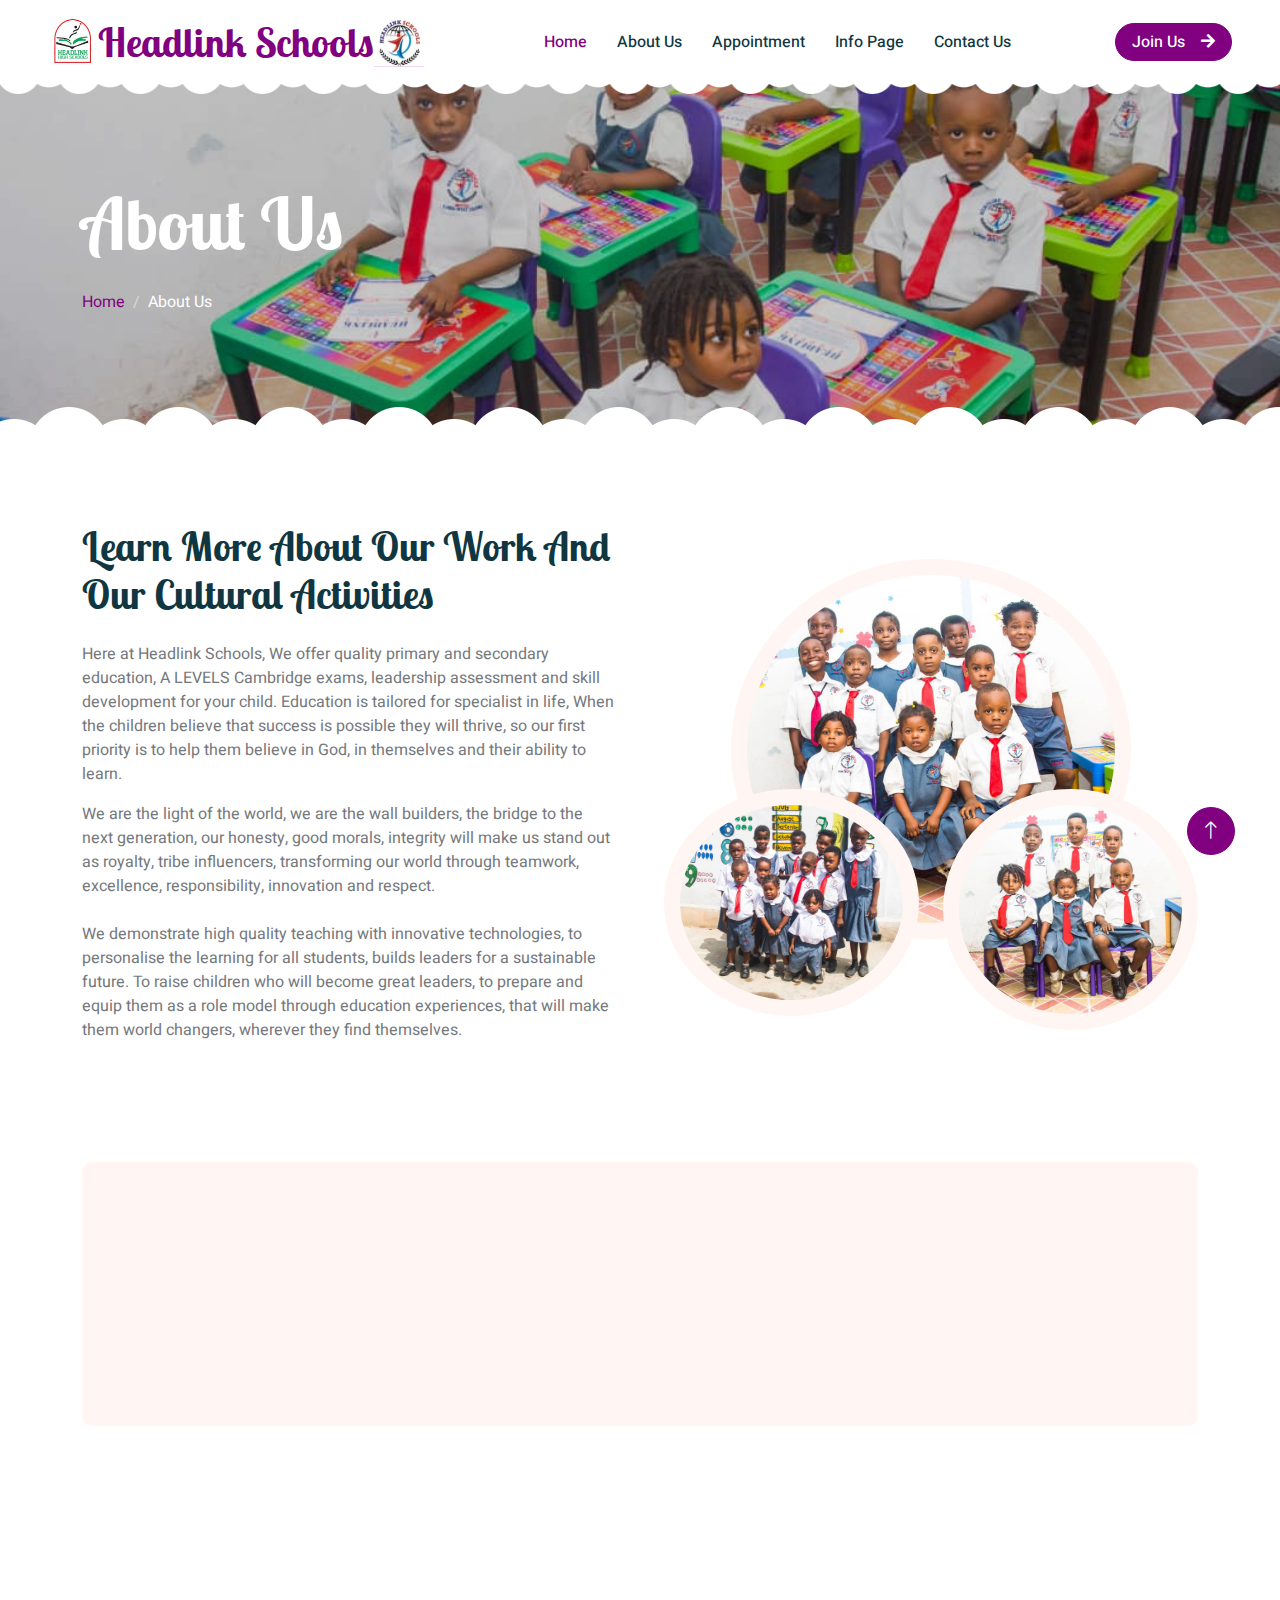
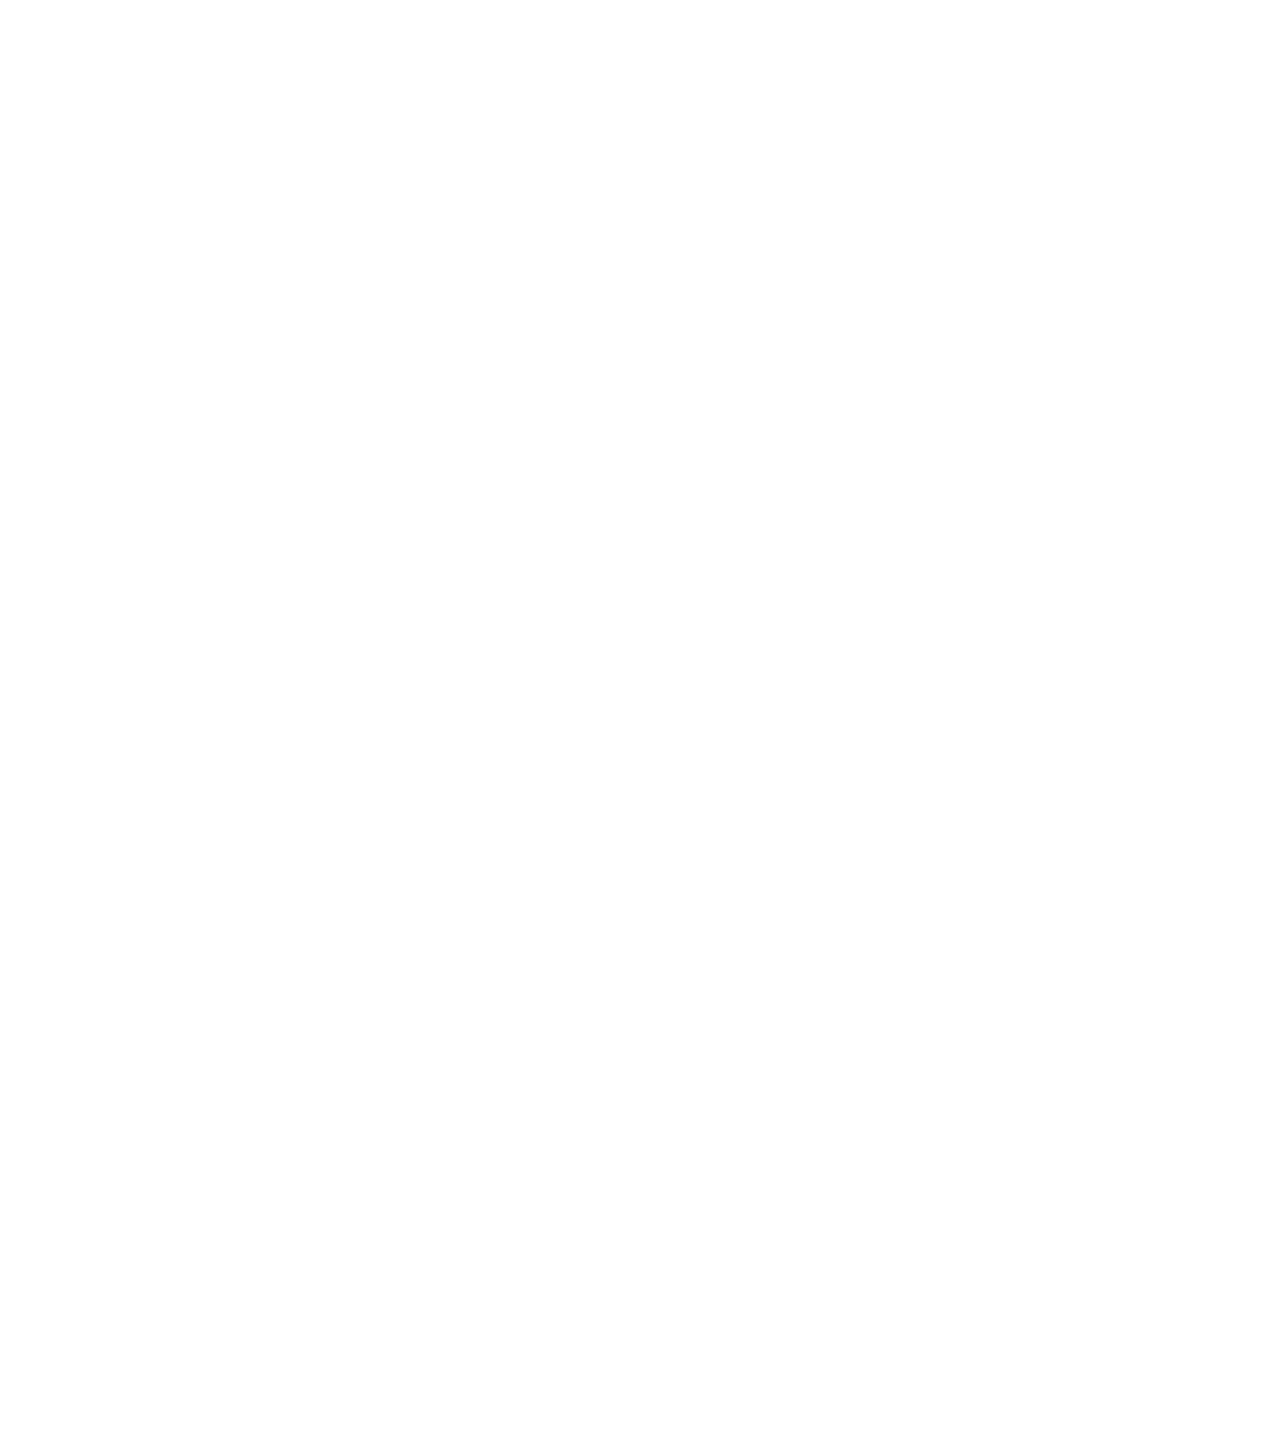
==== commit 22622a2c: "created appointment form and updated headers" ====
--- a/about.html
+++ b/about.html
@@ -52,8 +52,9 @@
             </button>
             <div class="collapse navbar-collapse" id="navbarCollapse">
                 <div class="navbar-nav mx-auto">
-                    <a href="index.html" class="nav-item nav-link">Home</a>
-                    <a href="about.html" class="nav-item nav-link active">About Us</a>
+                    <a href="index.html" class="nav-item nav-link active">Home</a>
+                    <a href="about.html" class="nav-item nav-link">About Us</a>
+                    <a href="appointment.html" class="nav-item nav-link">Appointment</a>
                     <a href="classes.html" class="nav-item nav-link">Info Page</a>
                     <a href="contact.html" class="nav-item nav-link">Contact Us</a>
                 </div>
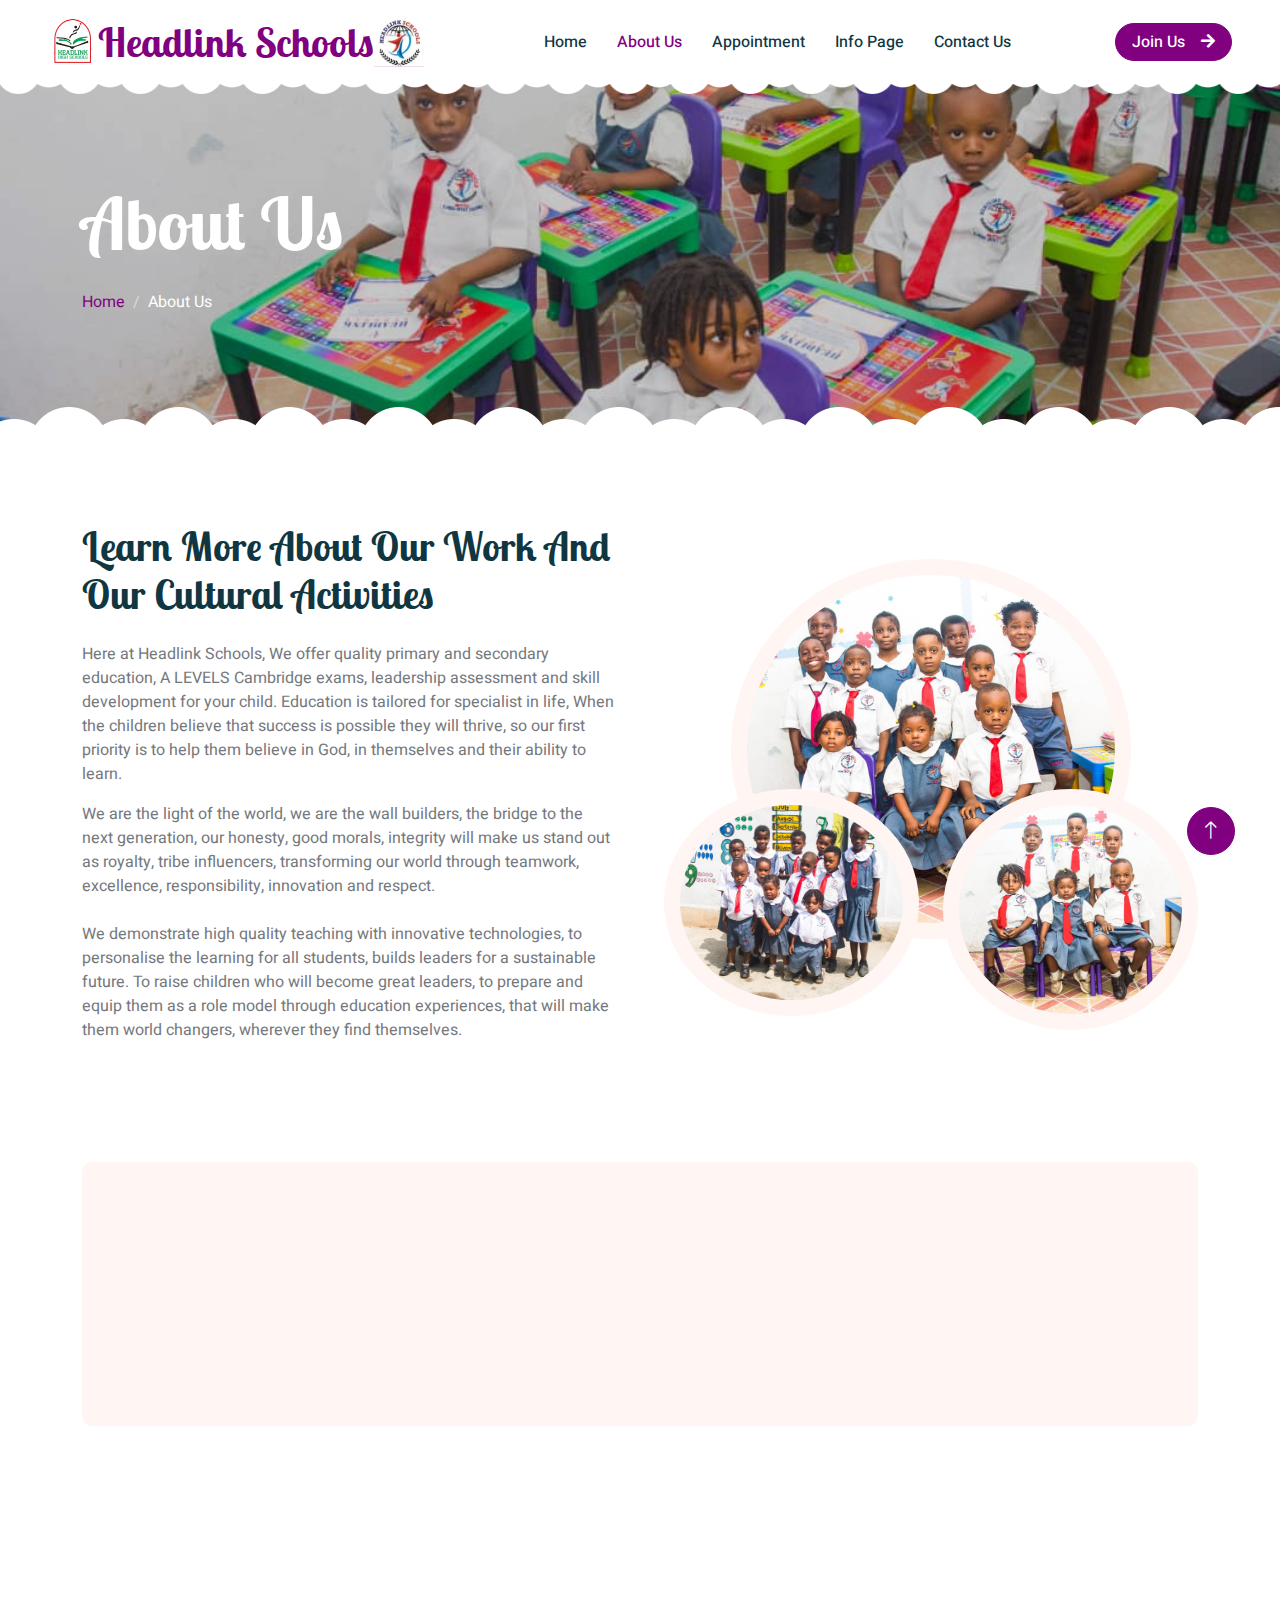
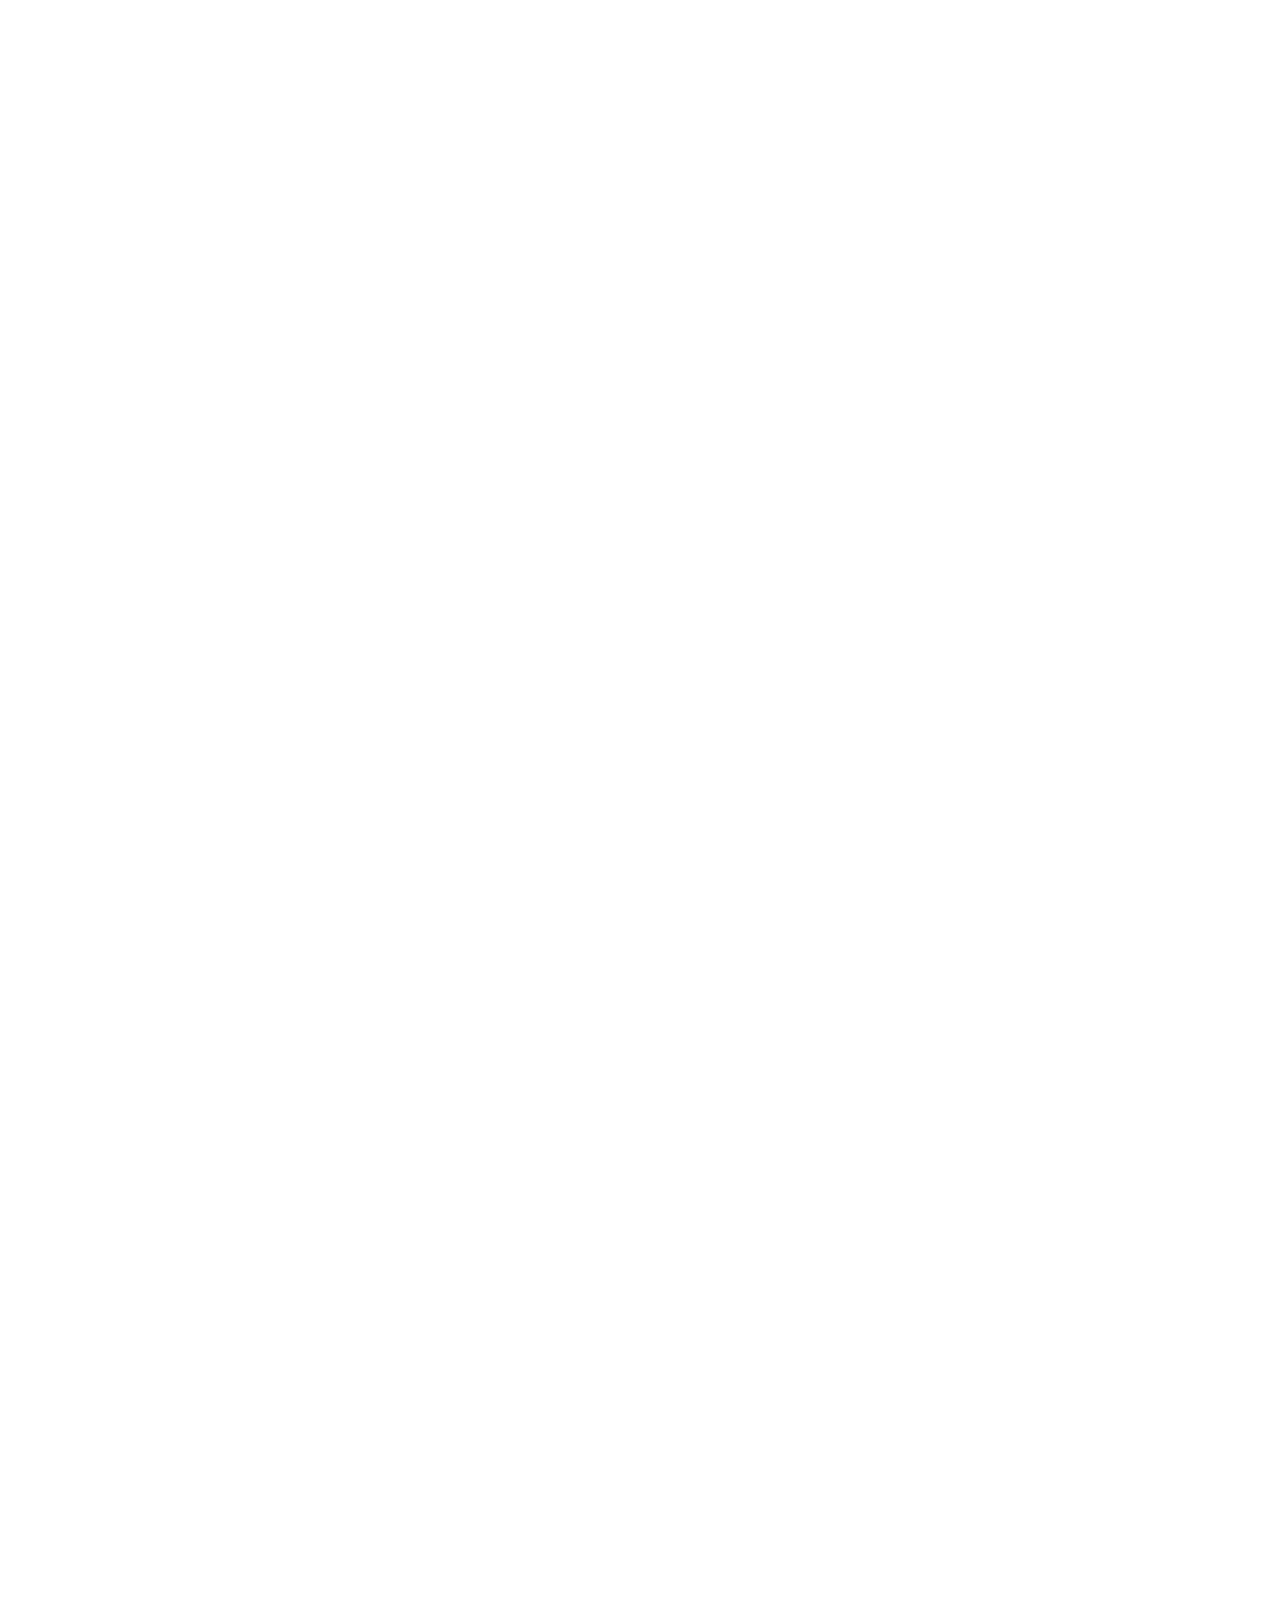
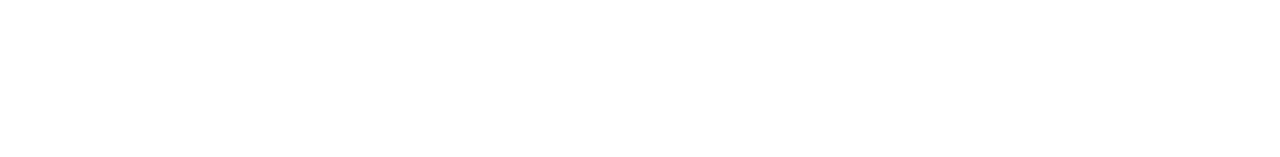
==== commit 52359ab0: "updated team names and address on footers" ====
--- a/about.html
+++ b/about.html
@@ -52,8 +52,8 @@
             </button>
             <div class="collapse navbar-collapse" id="navbarCollapse">
                 <div class="navbar-nav mx-auto">
-                    <a href="index.html" class="nav-item nav-link active">Home</a>
-                    <a href="about.html" class="nav-item nav-link">About Us</a>
+                    <a href="index.html" class="nav-item nav-link">Home</a>
+                    <a href="about.html" class="nav-item nav-link active">About Us</a>
                     <a href="appointment.html" class="nav-item nav-link">Appointment</a>
                     <a href="classes.html" class="nav-item nav-link">Info Page</a>
                     <a href="contact.html" class="nav-item nav-link">Contact Us</a>
@@ -144,7 +144,7 @@
                         <div class="team-item position-relative">
                             <img class="img-fluid rounded-circle w-75" src="img/head-of-school.jpg" alt="">
                             <div class="team-text">
-                                <h3>Head of School</h3>
+                                <h4>Head of School</h4>
                                 <p>David P Kukoyi</p>
                                 <div class="d-flex align-items-center">
                                     <a class="btn btn-square btn-primary mx-1" href=""><i class="fab fa-facebook-f"></i></a>
@@ -158,7 +158,7 @@
                         <div class="team-item position-relative">
                             <img class="img-fluid rounded-circle w-75" src="img/school-vice-principal.jpg" alt="">
                             <div class="team-text">
-                                <h3>Vice Principal</h3>
+                                <h4>Vice Principal</h4>
                                 <p>Glory Otitoaja</p>
                                 <div class="d-flex align-items-center">
                                     <a class="btn btn-square btn-primary mx-1" href=""><i class="fab fa-facebook-f"></i></a>
@@ -172,7 +172,7 @@
                         <div class="team-item position-relative">
                             <img class="img-fluid rounded-circle w-75" src="img/school principal.jpg" alt="">
                             <div class="team-text">
-                                <h3>School Principal</h3>
+                                <h4>School Principal</h4>
                                 <p>Joseph Adeshina</p>
                                 <div class="d-flex align-items-center">
                                     <a class="btn btn-square btn-primary mx-1" href=""><i class="fab fa-facebook-f"></i></a>
@@ -186,7 +186,7 @@
                         <div class="team-item position-relative">
                             <img class="img-fluid rounded-circle w-75" src="img/school-head-mistress.jpg" alt="">
                             <div class="team-text">
-                                <h3>Head Mistress</h3>
+                                <h4>Head Mistress</h4>
                                 <p>Victoria Akpan</p>
                                 <div class="d-flex align-items-center">
                                     <a class="btn btn-square btn-primary mx-1" href=""><i class="fab fa-facebook-f"></i></a>
@@ -200,7 +200,7 @@
                         <div class="team-item position-relative">
                             <img class="img-fluid rounded-circle w-75" src="img/assistant-head-teacher.jpg" alt="">
                             <div class="team-text">
-                                <h3>Assistant Head Teacher</h3>
+                                <h4>Assis Head Teacher</h4>
                                 <p>Udo Asuquo</p>
                                 <div class="d-flex align-items-center">
                                     <a class="btn btn-square btn-primary mx-1" href=""><i class="fab fa-facebook-f"></i></a>
@@ -222,9 +222,16 @@
                 <div class="row g-5">
                     <div class="col-lg-3 col-md-6">
                         <h3 class="text-white mb-4">Get In Touch</h3>
+                        <h5 class="text-white mb-4">Addresses</h5>
+                        <h6 class="text-white mb-4">Headlink School</h6>
+                        <p class="mb-2"><i class="fa fa-map-marker-alt me-3"></i>31 Lawani st off ishaga road Surulere</p>
+                        <p class="mb-2"><i class="fa fa-phone-alt me-3"></i><a href="tel:+2347086381056">+234 708 638 1056</a></p>
+                        <p class="mb-2"><i class="fa fa-envelope me-3"></i><a href="mailto:headlinkschool@gmail.com">headlinkschool@gmail.com</a></p>
+                        <br>
+                        <h6 class="text-white mb-4">Headlink High School</h6>
                         <p class="mb-2"><i class="fa fa-map-marker-alt me-3"></i>41 Onasanya Street, Surulere, Lagos</p>
-                        <p class="mb-2"><i class="fa fa-phone-alt me-3"></i>+234 708 6381 056</p>
-                        <p class="mb-2"><i class="fa fa-envelope me-3"></i>info@example.com</p>
+                        <p class="mb-2"><i class="fa fa-phone-alt me-3"></i><a href="tel:+2349047774506">+234 904 777 4506</a></p>
+                        <p class="mb-2"><i class="fa fa-envelope me-3"></i><a href="mailto:Headlinkhighschool@gmail.com">Headlinkhighschool@gmail.com</a></p>
                         <div class="d-flex pt-2">
                             <a class="btn btn-outline-light btn-social" href=""><i class="fab fa-twitter"></i></a>
                             <a class="btn btn-outline-light btn-social" href=""><i class="fab fa-facebook-f"></i></a>
